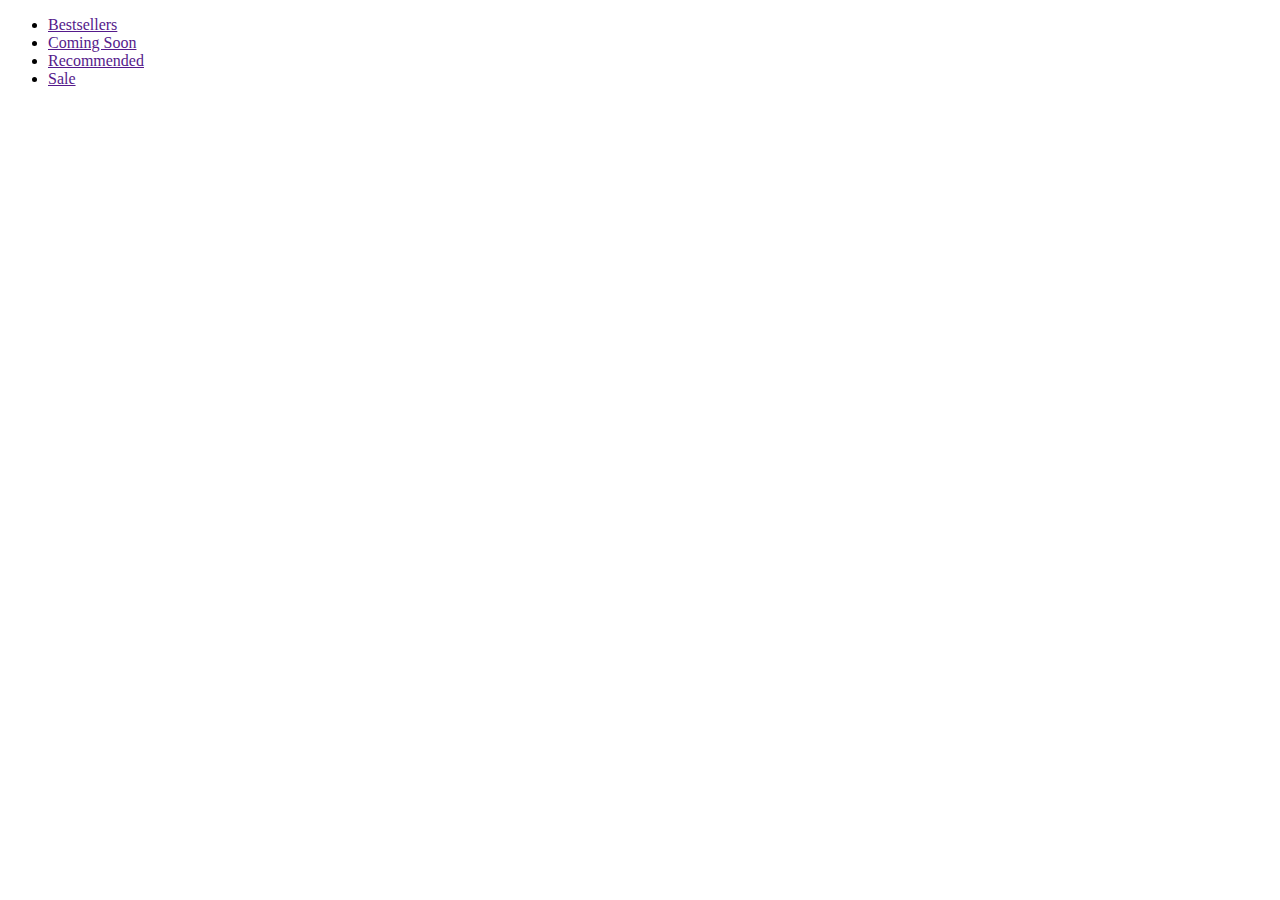
==== final-project/index.html @ de37ac58 "starting final project" ====
<!DOCTYPE html>
<html lang="en">
<head>
	<meta charset="utf-8">
	<meta name="viewport" content="width=device-width, initial-scale=1">
	<title>Bookstory</title>
</head>
<body>
	<header>
		<nav>
			<ul>
				<li><a href="">Bestsellers</a></li>
				<li><a href="">Coming Soon</a></li>
				<li><a href="">Recommended</a></li>
				<li><a href="">Sale</a></li>
			</ul>
		</nav>
	</header>
	<section></section>
	<section></section>
	<section></section>
	<section></section>
<footer></footer>
</body>
</html>
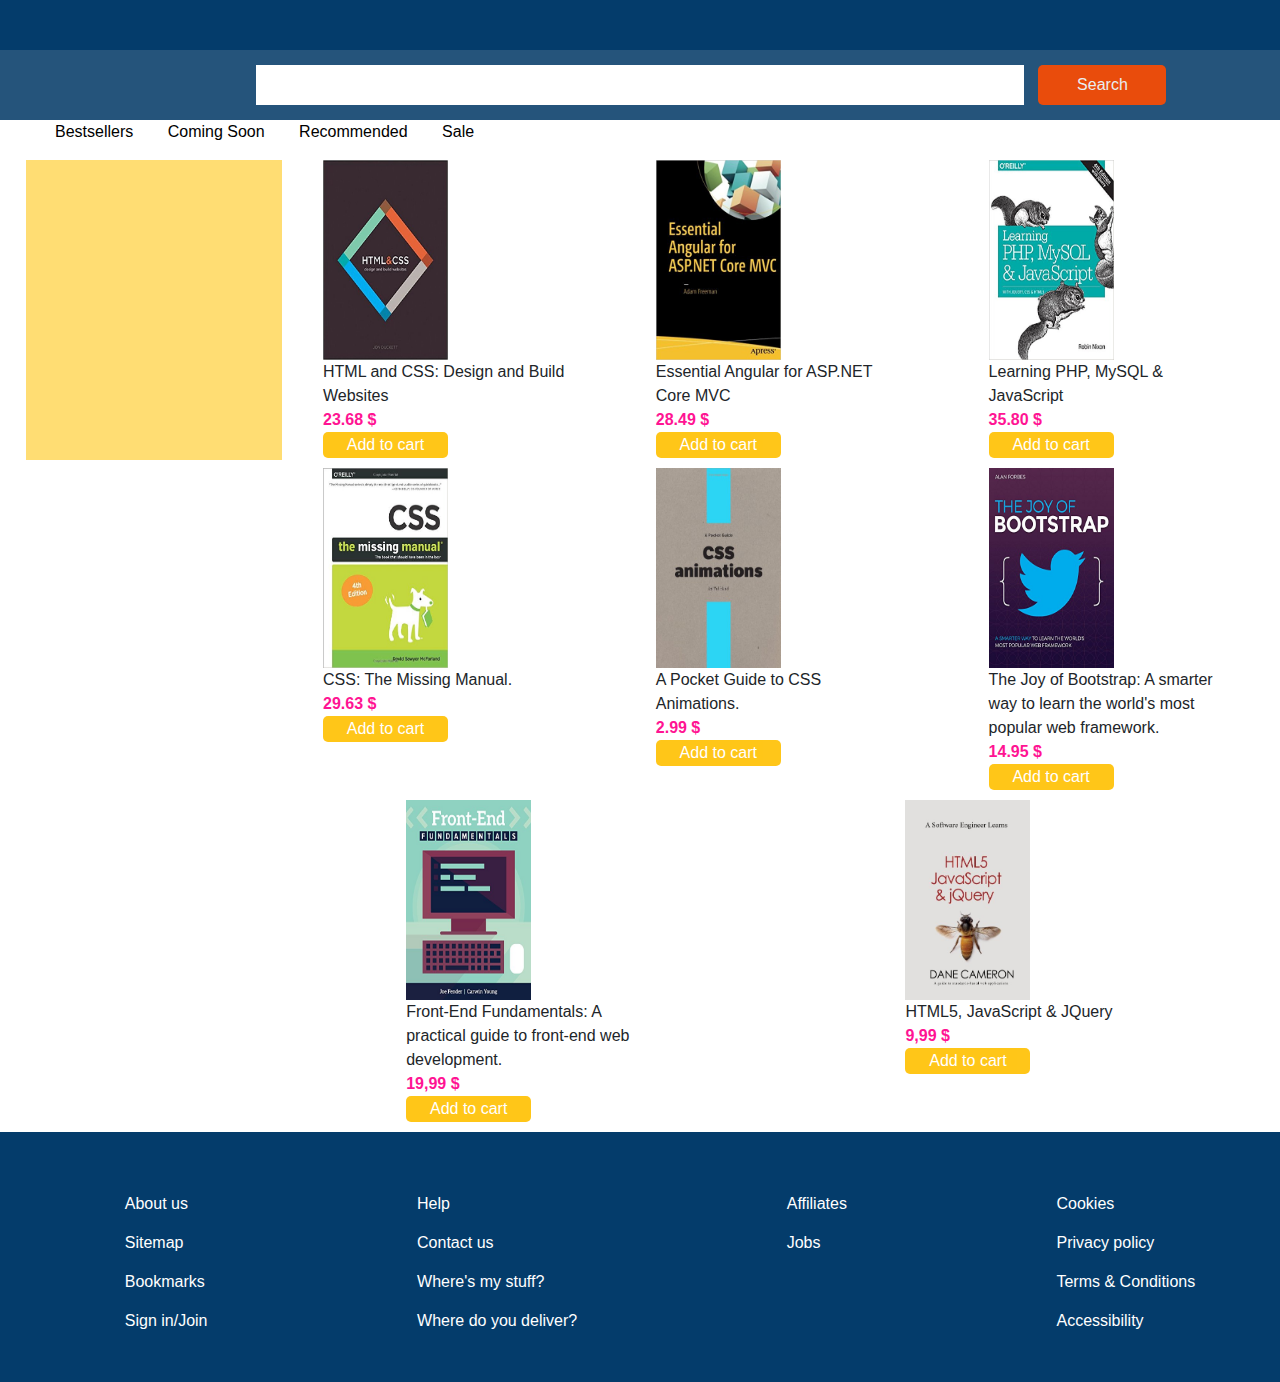
==== commit 31d48d21: "new commit" ====
--- a/final-project/index.html
+++ b/final-project/index.html
@@ -4,22 +4,148 @@
 	<meta charset="utf-8">
 	<meta name="viewport" content="width=device-width, initial-scale=1">
 	<title>Bookstory</title>
+	<link rel="stylesheet" type="text/css" href="src/css/main.css">
+	<!-- Bootstrap CSS -->
+	<link rel="stylesheet" href="https://maxcdn.bootstrapcdn.com/bootstrap/4.0.0/css/bootstrap.min.css" integrity="sha384-Gn5384xqQ1aoWXA+058RXPxPg6fy4IWvTNh0E263XmFcJlSAwiGgFAW/dAiS6JXm" crossorigin="anonymous">
 </head>
 <body>
 	<header>
-		<nav>
+		<!--top area-->
+		<div class="top-area"></div>
+		<div class="search-bar">
+			<form>
+				<input type="text" name="search" placeholder="">
+				<button type="submit" class="search-button hover-button">Search</button>
+			</form>
+		</div>
+		<div class="menu-bar">
+			<nav>
+				<ul class="menu">
+					<li><a href="">Bestsellers</a></li>
+					<li><a href="">Coming Soon</a></li>
+					<li><a href="">Recommended</a></li>
+					<li><a href="">Sale</a></li>
+				</ul>
+			</nav>
+		</div>
+	</header>
+	<main>
+		<section>
+			<aside>
+				<div class="side-menu">
+					<ul>
+						<li><a href=""></a></li>
+						<li><a href=""></a></li>
+						<li><a href=""></a></li>
+						<li><a href=""></a></li>
+						<li><a href=""></a></li>
+						<li><a href=""></a></li>
+					</ul>
+				</div>
+			</aside>
+		</section>
+		<section>
+			<div class="items-list">
+				<figure>
+					<img src="src/img/ducket-html-css.jpg" alt="error" class="image">
+					<figcaption>
+						<span class="name">HTML and CSS: Design and Build Websites</span>
+						<div class="price">23.68 $</div>
+						<button type="button" class="add-button hover-button">Add to cart</button>
+					</figcaption>
+				</figure>
+				<figure>
+					<img src="src/img/freeman-ang.jpg" alt="error" class="image">
+					<figcaption>
+						<span class="name">Essential Angular for ASP.NET Core MVC</span>
+						<div class="price">28.49 $</div>
+						<button type="button" class="add-button hover-button" class="image">Add to cart</button>
+					</figcaption>
+				</figure>
+				<figure>
+					<img src="src/img/nixon-php.jpg" alt="error" class="image">
+					<figcaption>
+						<span class="name">Learning PHP, MySQL & JavaScript</span>
+						<div class="price">35.80 $</div>
+						<button type="button" class="add-button hover-button" class="image">Add to cart</button>
+					</figcaption>
+				</figure>
+				<figure>
+					<img src="src/img/mcfarland-css.jpg" alt="error" class="image">
+					<figcaption>
+						<span class="name">CSS: The Missing Manual.</span>
+						<div class="price">29.63 $</div>
+						<button type="button" class="add-button hover-button">Add to cart</button>
+					</figcaption>
+				</figure>
+				<figure>
+					<img src="src/img/head-css.jpg" alt="error" class="image">
+					<figcaption>
+						<span class="name">A Pocket Guide to CSS Animations.</span>
+						<div class="price">2.99 $</div>
+						<button type="button" class="add-button hover-button">Add to cart</button>
+					</figcaption>
+				</figure>
+				<figure>
+					<img src="src/img/forbes-boot.jpg" alt="error" class="image">
+					<figcaption>
+						<span class="name">The Joy of Bootstrap: A smarter way to learn the world's most popular web framework.</span>
+						<div class="price">14.95 $</div>
+						<button type="button" class="add-button hover-button" class="image">Add to cart</button>
+					</figcaption>
+				</figure>
+				<figure>
+					<img src="src/img/fender-front.jpg" alt="error" class="image">
+					<figcaption>
+						<span class="name">Front-End Fundamentals: A practical guide to front-end web development. </span>
+						<div class="price">19,99 $</div>
+						<button type="button" class="add-button hover-button" class="image">Add to cart</button>
+					</figcaption>
+				</figure>
+				<figure>
+					<img src="src/img/cameron-hjj.jpg" alt="error" class="image">
+					<figcaption>
+						<span class="name">HTML5, JavaScript & JQuery</span>
+						<div class="price">9,99 $</div>
+						<button type="button" class="add-button hover-button">Add to cart</button>
+					</figcaption>
+				</figure>
+			</div>
+		</section>
+		<section></section>
+		<section></section>
+	</main>
+	<footer>
+		<div class="footer">
 			<ul>
-				<li><a href="">Bestsellers</a></li>
-				<li><a href="">Coming Soon</a></li>
-				<li><a href="">Recommended</a></li>
-				<li><a href="">Sale</a></li>
+				<li><a href="">About us</a></li>
+				<li><a href="">Sitemap</a></li>
+				<li><a href="">Bookmarks</a></li>
+				<li><a href="">Sign in/Join</a></li>
 			</ul>
-		</nav>
-	</header>
-	<section></section>
-	<section></section>
-	<section></section>
-	<section></section>
-<footer></footer>
+			<ul>
+				<li><a href="">Help</a></li>
+				<li><a href="">Contact us</a></li>
+				<li><a href="">Where's my stuff?</a></li>
+				<li><a href="">Where do you deliver?</a></li>
+			</ul>
+			<ul>
+				<li><a href="">Affiliates</a></li>
+				<li><a href="">Jobs</a></li>
+			</ul>
+			<ul>
+				<li><a href="">Cookies</a></li>
+				<li><a href="">Privacy policy</a></li>
+				<li><a href="">Terms & Conditions</a></li>
+				<li><a href="">Accessibility</a></li>
+			</ul>
+		</div>
+	</footer>
+	<script type="text/javascript" src="src/js/main.js" async defer></script>
+	<!-- Optional JavaScript -->
+	<!-- jQuery first, then Popper.js, then Bootstrap JS -->
+	<script src="https://code.jquery.com/jquery-3.2.1.slim.min.js" integrity="sha384-KJ3o2DKtIkvYIK3UENzmM7KCkRr/rE9/Qpg6aAZGJwFDMVNA/GpGFF93hXpG5KkN" crossorigin="anonymous"></script>
+	<script src="https://cdnjs.cloudflare.com/ajax/libs/popper.js/1.12.9/umd/popper.min.js" integrity="sha384-ApNbgh9B+Y1QKtv3Rn7W3mgPxhU9K/ScQsAP7hUibX39j7fakFPskvXusvfa0b4Q" crossorigin="anonymous"></script>
+	<script src="https://maxcdn.bootstrapcdn.com/bootstrap/4.0.0/js/bootstrap.min.js" integrity="sha384-JZR6Spejh4U02d8jOt6vLEHfe/JQGiRRSQQxSfFWpi1MquVdAyjUar5+76PVCmYl" crossorigin="anonymous"></script>
 </body>
 </html>--- a/final-project/src/css/main.css
+++ b/final-project/src/css/main.css
@@ -0,0 +1,160 @@
+body {
+	background: lightgrey;
+}
+
+.top-area {
+	width: auto;
+	height: 50px;
+	background: rgba(4, 60, 107, 1);
+}
+
+.search-bar {
+	width: auto;
+	height: 70px;
+	background: rgba(37, 84, 123, 1);
+	display: flex;
+	align-items: center;
+}
+
+.search-bar form {
+	width: 100%;
+}
+
+.search-bar input {
+	width: 60%;
+	height: 40px;
+	border: none;
+	margin-left: 20%;
+}
+
+.search-button {
+	background: rgb(255, 76, 0);
+	opacity: .9;
+	color: rgb(255, 255, 255);
+	width: 10%;
+	height: 40px;
+	border: none;
+	border-radius: 5px;
+	margin: 0 10px 0 10px;
+}
+
+.hover-button:hover {
+	opacity: 1;
+}
+
+/*.adv-search {
+	display: inline-block;
+	width: 150px;
+	height: 40px;
+	border: 1px solid rgba(255, 255, 255, 0.9);
+	margin-right: 30px;
+	text-decoration: none;
+	color: rgba(255, 255, 255, 0.9);
+	text-align: center;
+	padding-top: 7px;
+}
+
+.adv-search:hover {
+	border-color: rgba(255, 255, 255, 1);
+}*/
+
+.menu-bar {
+	width: auto;
+	height: 40px;
+	background: rgba(255, 255, 255, 1);
+}
+
+.menu {
+	
+}
+
+.menu li {
+	display: inline-block;
+}
+
+.menu a {
+	padding: 10px 15px;
+	font: normal 1em Arial, sans-serif;
+	color: black;
+}
+
+.menu a:hover {
+	text-decoration: none;
+	color: black;
+}
+
+.side-menu {
+	display: inline-block;
+	width: 20%;
+	height: 300px;
+	background: #FFDD73;
+	float: left;
+	margin-left: 2%;
+}
+ 
+.side-menu li {
+	list-style-type: none;
+}
+
+.items-list {
+	display: flex;
+	flex-wrap: wrap;
+	justify-content: space-around;
+}
+
+.items-list > figure {
+	position: relative;
+	width: 20%;
+	margin: 0;
+	min-width: 250px;
+	margin-bottom: 10px;
+}
+
+.image {
+	width: 50%;
+	height: 200px;
+}
+
+.name {
+
+}
+
+.price {
+	color: rgb(255, 20, 147);
+	font-weight: bolder;
+}
+
+.add-button {
+	width: 50%;
+	background: rgb(255, 192, 0);
+	color: rgb(255, 255, 255);
+	opacity: .9;
+	border: none;
+	border-radius: 5px;
+	cursor: pointer;
+}
+
+.footer {
+	width: auto;
+	height: 250px;
+	background: rgb(4, 60, 107);
+	display: flex;
+	justify-content: space-around;
+	align-items: flex-start;
+	padding-top: 45px;
+}
+
+.footer li {
+	list-style-type: none;
+	margin: 15px;
+}
+
+.footer a {
+	color: rgb(255, 255, 255);
+	padding: 15px;
+}
+
+.footer a:hover {
+	color: rgb(255, 255, 255);
+	text-decoration-line: none;
+}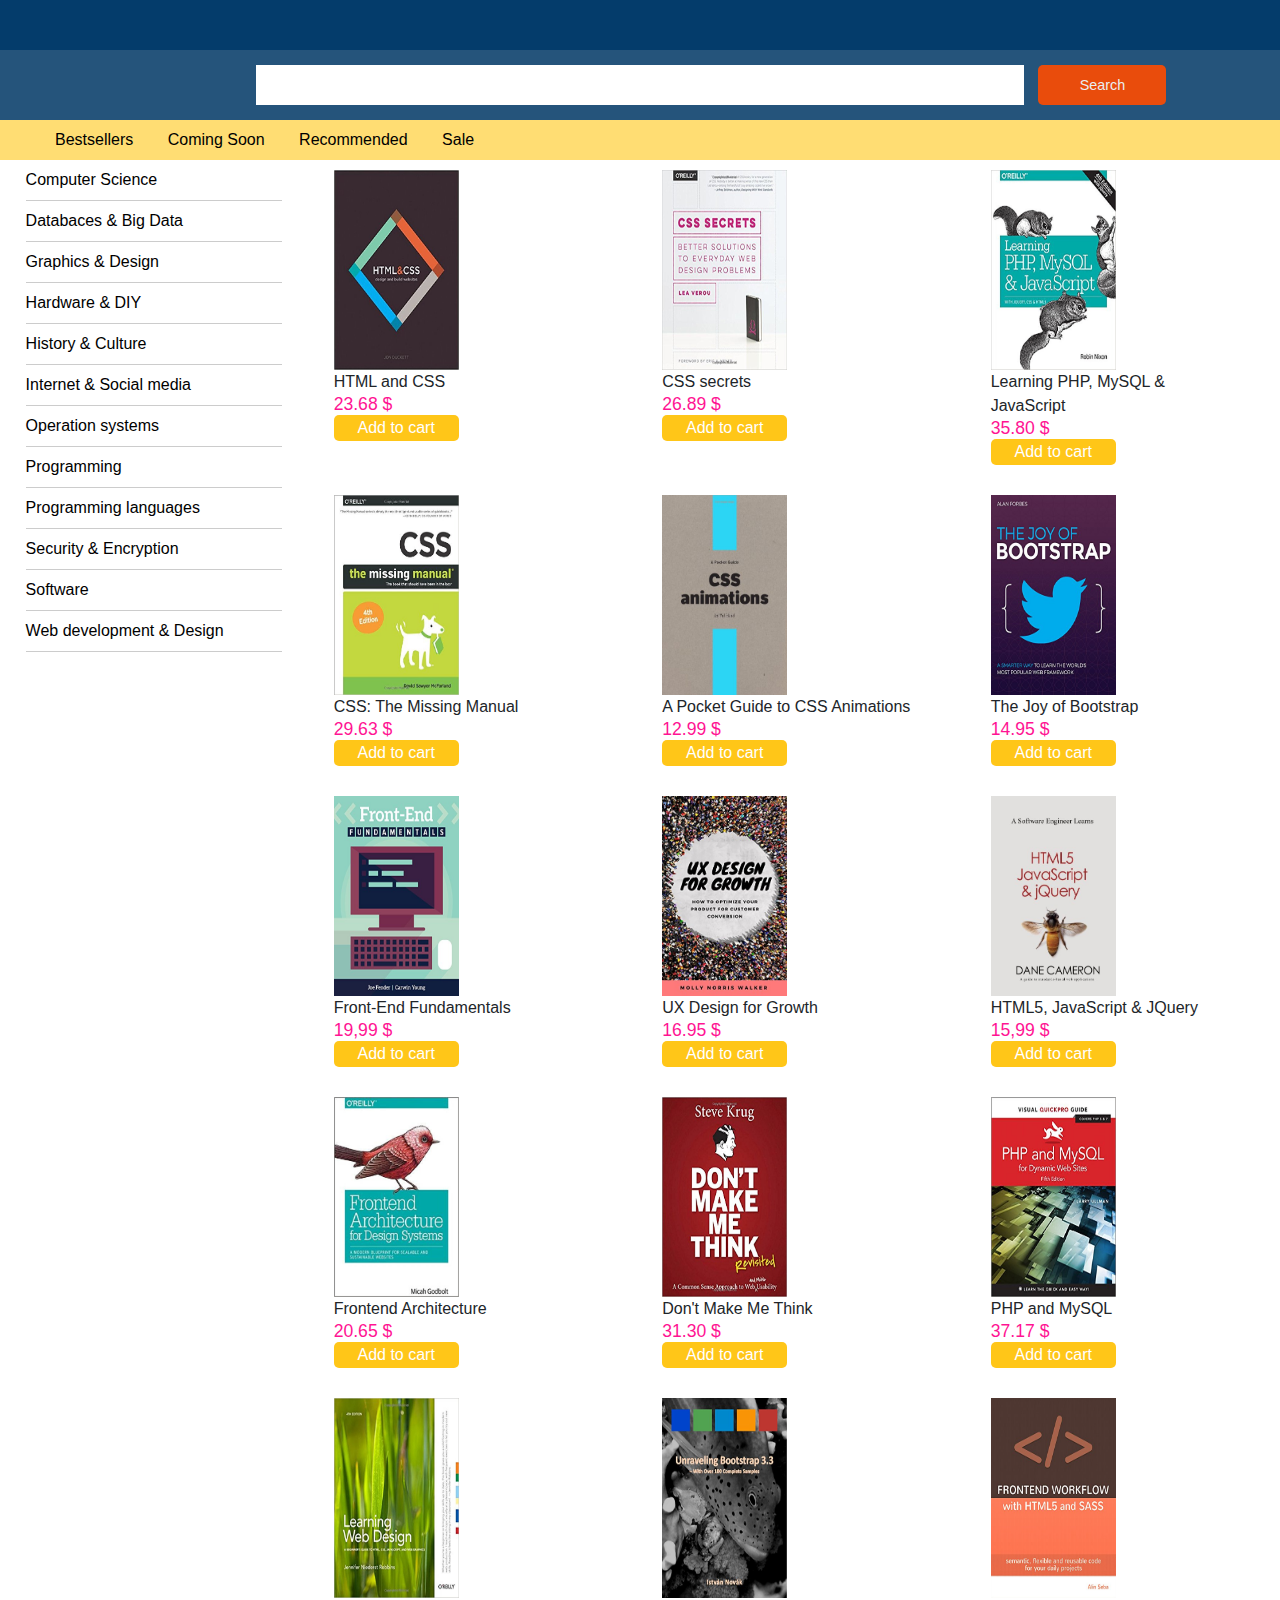
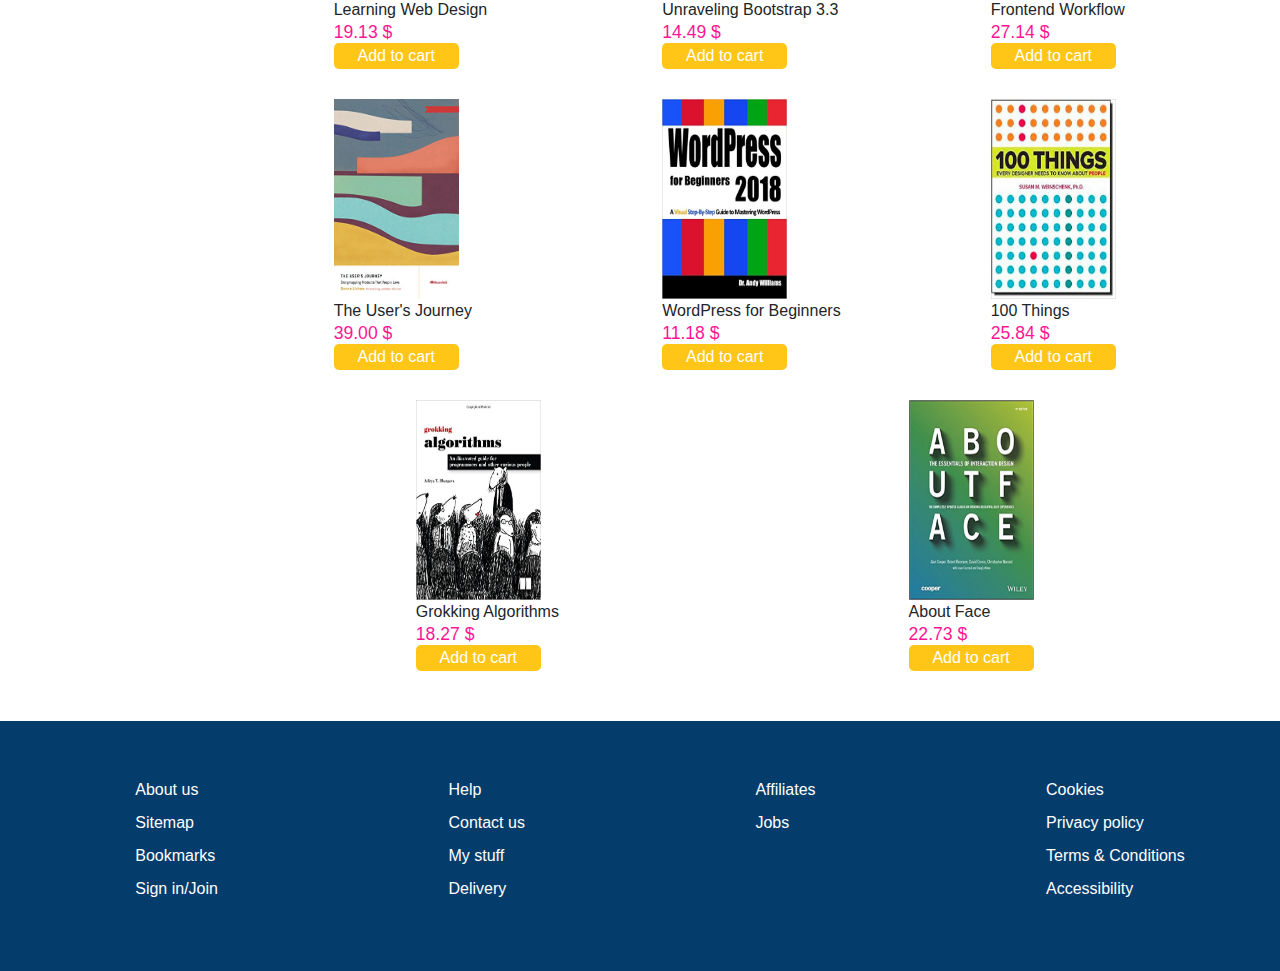
==== commit ac08f100: "new commit" ====
--- a/final-project/index.html
+++ b/final-project/index.html
@@ -11,7 +11,34 @@
 <body>
 	<header>
 		<!--top area-->
-		<div class="top-area"></div>
+		<div class="top-area">
+			<!--
+			<div class="services">
+				<ul>
+					<li>
+						<a href="/"><span>Home</span></a>
+					</li>
+					<li>
+						<a href="">Contact Us</a>
+					</li>
+					<li>
+						<a href="">Help</a>
+					</li>
+				</ul>
+				<ul>
+					<li>
+						<a href="">Order Status</a>
+					</li>
+					<li>
+						<a href="">Wishlist</a>
+					</li>
+					<li>
+						<a href="">Sign in/Join</a>
+					</li>
+				</ul>
+			</div>
+		-->
+		</div>
 		<div class="search-bar">
 			<form>
 				<input type="text" name="search" placeholder="">
@@ -34,12 +61,18 @@
 			<aside>
 				<div class="side-menu">
 					<ul>
-						<li><a href=""></a></li>
-						<li><a href=""></a></li>
-						<li><a href=""></a></li>
-						<li><a href=""></a></li>
-						<li><a href=""></a></li>
-						<li><a href=""></a></li>
+						<li><a href="">Computer Science</a></li>
+						<li><a href="">Databaces & Big Data</a></li>
+						<li><a href="">Graphics & Design</a></li>
+						<li><a href="">Hardware & DIY</a></li>
+						<li><a href="">History & Culture</a></li>
+						<li><a href="">Internet & Social media</a></li>
+						<li><a href="">Operation systems</a></li>
+						<li><a href="">Programming</a></li>
+						<li><a href="">Programming languages</a></li>
+						<li><a href="">Security & Encryption</a></li>
+						<li><a href="">Software</a></li>
+						<li><a href="">Web development & Design</a></li>
 					</ul>
 				</div>
 			</aside>
@@ -49,16 +82,16 @@
 				<figure>
 					<img src="src/img/ducket-html-css.jpg" alt="error" class="image">
 					<figcaption>
-						<span class="name">HTML and CSS: Design and Build Websites</span>
+						<span class="name">HTML and CSS</span>
 						<div class="price">23.68 $</div>
 						<button type="button" class="add-button hover-button">Add to cart</button>
 					</figcaption>
 				</figure>
 				<figure>
-					<img src="src/img/freeman-ang.jpg" alt="error" class="image">
-					<figcaption>
-						<span class="name">Essential Angular for ASP.NET Core MVC</span>
-						<div class="price">28.49 $</div>
+					<img src="src/img/verou-css.jpg" alt="error" class="image">
+					<figcaption>
+						<span class="name">CSS secrets</span>
+						<div class="price">26.89 $</div>
 						<button type="button" class="add-button hover-button" class="image">Add to cart</button>
 					</figcaption>
 				</figure>
@@ -73,7 +106,7 @@
 				<figure>
 					<img src="src/img/mcfarland-css.jpg" alt="error" class="image">
 					<figcaption>
-						<span class="name">CSS: The Missing Manual.</span>
+						<span class="name">CSS: The Missing Manual</span>
 						<div class="price">29.63 $</div>
 						<button type="button" class="add-button hover-button">Add to cart</button>
 					</figcaption>
@@ -81,15 +114,15 @@
 				<figure>
 					<img src="src/img/head-css.jpg" alt="error" class="image">
 					<figcaption>
-						<span class="name">A Pocket Guide to CSS Animations.</span>
-						<div class="price">2.99 $</div>
+						<span class="name">A Pocket Guide to CSS Animations</span>
+						<div class="price">12.99 $</div>
 						<button type="button" class="add-button hover-button">Add to cart</button>
 					</figcaption>
 				</figure>
 				<figure>
 					<img src="src/img/forbes-boot.jpg" alt="error" class="image">
 					<figcaption>
-						<span class="name">The Joy of Bootstrap: A smarter way to learn the world's most popular web framework.</span>
+						<span class="name">The Joy of Bootstrap</span>
 						<div class="price">14.95 $</div>
 						<button type="button" class="add-button hover-button" class="image">Add to cart</button>
 					</figcaption>
@@ -97,19 +130,115 @@
 				<figure>
 					<img src="src/img/fender-front.jpg" alt="error" class="image">
 					<figcaption>
-						<span class="name">Front-End Fundamentals: A practical guide to front-end web development. </span>
+						<span class="name">Front-End Fundamentals</span>
 						<div class="price">19,99 $</div>
 						<button type="button" class="add-button hover-button" class="image">Add to cart</button>
 					</figcaption>
 				</figure>
 				<figure>
+					<img src="src/img/walker-ux.jpg" alt="error" class="image">
+					<figcaption>
+						<span class="name">UX Design for Growth</span>
+						<div class="price">16.95 $</div>
+						<button type="button" class="add-button hover-button">Add to cart</button>
+					</figcaption>
+				</figure>		
+				<figure>
 					<img src="src/img/cameron-hjj.jpg" alt="error" class="image">
 					<figcaption>
 						<span class="name">HTML5, JavaScript & JQuery</span>
-						<div class="price">9,99 $</div>
-						<button type="button" class="add-button hover-button">Add to cart</button>
-					</figcaption>
-				</figure>
+						<div class="price">15,99 $</div>
+						<button type="button" class="add-button hover-button">Add to cart</button>
+					</figcaption>
+				</figure>
+				<figure>
+					<img src="src/img/godbolt-front.jpg" alt="error" class="image">
+					<figcaption>
+						<span class="name">Frontend Architecture</span>
+						<div class="price">20.65 $</div>
+						<button type="button" class="add-button hover-button">Add to cart</button>
+					</figcaption>
+				</figure>
+				<figure>
+					<img src="src/img/krug-think.jpg" alt="error" class="image">
+					<figcaption>
+						<span class="name">Don't Make Me Think</span>
+						<div class="price">31.30 $</div>
+						<button type="button" class="add-button hover-button">Add to cart</button>
+					</figcaption>
+				</figure>
+				<figure>
+					<img src="src/img/ullman-php.jpg" alt="error" class="image">
+					<figcaption>
+						<span class="name">PHP and MySQL</span>
+						<div class="price">37.17 $</div>
+						<button type="button" class="add-button hover-button">Add to cart</button>
+					</figcaption>
+				</figure>
+				<figure>
+					<img src="src/img/robbins-web.jpg" alt="error" class="image">
+					<figcaption>
+						<span class="name">Learning Web Design</span>
+						<div class="price">19.13 $</div>
+						<button type="button" class="add-button hover-button">Add to cart</button>
+					</figcaption>
+				</figure>
+				<figure>
+					<img src="src/img/novak-boot.jpg" alt="error" class="image">
+					<figcaption>
+						<span class="name">Unraveling Bootstrap 3.3</span>
+						<div class="price">14.49 $</div>
+						<button type="button" class="add-button hover-button">Add to cart</button>
+					</figcaption>
+				</figure>
+				<figure>
+					<img src="src/img/seba-front.jpg" alt="error" class="image">
+					<figcaption>
+						<span class="name">Frontend Workflow</span>
+						<div class="price">27.14 $</div>
+						<button type="button" class="add-button hover-button">Add to cart</button>
+					</figcaption>
+				</figure>
+				<figure>
+					<img src="src/img/lichaw-ux.jpg" alt="error" class="image">
+					<figcaption>
+						<span class="name">The User's Journey</span>
+						<div class="price">39.00 $</div>
+						<button type="button" class="add-button hover-button">Add to cart</button>
+					</figcaption>
+				</figure>	
+				<figure>
+					<img src="src/img/williams-press.jpg" alt="error" class="image">
+					<figcaption>
+						<span class="name">WordPress for Beginners</span>
+						<div class="price">11.18 $</div>
+						<button type="button" class="add-button hover-button">Add to cart</button>
+					</figcaption>
+				</figure>
+				<figure>
+					<img src="src/img/weinschenk-100.jpg" alt="error" class="image">
+					<figcaption>
+						<span class="name">100 Things</span>
+						<div class="price">25.84 $</div>
+						<button type="button" class="add-button hover-button">Add to cart</button>
+					</figcaption>
+				</figure>
+				<figure>
+					<img src="src/img/bhagrava-algo.jpg" alt="error" class="image">
+					<figcaption>
+						<span class="name">Grokking Algorithms</span>
+						<div class="price">18.27 $</div>
+						<button type="button" class="add-button hover-button">Add to cart</button>
+					</figcaption>
+				</figure>			
+				<figure>
+					<img src="src/img/cooper-design.jpg" alt="error" class="image">
+					<figcaption>
+						<span class="name">About Face</span>
+						<div class="price">22.73 $</div>
+						<button type="button" class="add-button hover-button">Add to cart</button>
+					</figcaption>
+				</figure>			
 			</div>
 		</section>
 		<section></section>
@@ -126,8 +255,8 @@
 			<ul>
 				<li><a href="">Help</a></li>
 				<li><a href="">Contact us</a></li>
-				<li><a href="">Where's my stuff?</a></li>
-				<li><a href="">Where do you deliver?</a></li>
+				<li><a href="">My stuff</a></li>
+				<li><a href="">Delivery</a></li>
 			</ul>
 			<ul>
 				<li><a href="">Affiliates</a></li>
--- a/final-project/src/css/main.css
+++ b/final-project/src/css/main.css
@@ -1,5 +1,5 @@
 body {
-	background: lightgrey;
+	background:;
 }
 
 .top-area {
@@ -7,6 +7,12 @@
 	height: 50px;
 	background: rgba(4, 60, 107, 1);
 }
+
+.services ul {
+	list-style-type: none;
+}
+
+
 
 .search-bar {
 	width: auto;
@@ -28,14 +34,16 @@
 }
 
 .search-button {
+	width: 10%;
+	height: 40px;
 	background: rgb(255, 76, 0);
 	opacity: .9;
+	font: .9em normal Roboto, sans-serif;
 	color: rgb(255, 255, 255);
-	width: 10%;
-	height: 40px;
 	border: none;
 	border-radius: 5px;
 	margin: 0 10px 0 10px;
+
 }
 
 .hover-button:hover {
@@ -61,7 +69,7 @@
 .menu-bar {
 	width: auto;
 	height: 40px;
-	background: rgba(255, 255, 255, 1);
+	background: rgba(255, 221, 115, 1);
 }
 
 .menu {
@@ -70,32 +78,51 @@
 
 .menu li {
 	display: inline-block;
+	line-height: 40px;
 }
 
 .menu a {
 	padding: 10px 15px;
-	font: normal 1em Arial, sans-serif;
+	font: normal 1em Roboto, sans-serif;
 	color: black;
 }
 
 .menu a:hover {
-	text-decoration: none;
+	text-decoration-line: none;
+	color: black;
+	border-bottom: 3px solid rgb(255, 76, 0);
+}
+
+.side-menu {
+	width: 20%;
+	height: 300px;
+	float: left;
+	margin-left: 2%;
+	margin-right: 1%;
+}
+ 
+.side-menu ul {
+	padding-left: 0;
+}
+
+.side-menu li {
+	list-style-type: none;
+	border-bottom: 1px solid rgba(0, 0, 0, 0.2);
+	line-height: 2.5em;
+}
+
+.side-menu a {
+	padding: 10px 10px 10px 0;
+	font: normal 1em Roboto, sans-serif;
 	color: black;
 }
 
-.side-menu {
-	display: inline-block;
-	width: 20%;
-	height: 300px;
-	background: #FFDD73;
-	float: left;
-	margin-left: 2%;
-}
- 
-.side-menu li {
-	list-style-type: none;
+.side-menu a:hover {
+	text-decoration-line: none;
+	color: black;
 }
 
+/*список товаров*/
 .items-list {
 	display: flex;
 	flex-wrap: wrap;
@@ -107,7 +134,8 @@
 	width: 20%;
 	margin: 0;
 	min-width: 250px;
-	margin-bottom: 10px;
+	margin-top: 10px;
+	margin-bottom: 20px;
 }
 
 .image {
@@ -116,12 +144,12 @@
 }
 
 .name {
-
+	font-size: medium;
 }
 
 .price {
 	color: rgb(255, 20, 147);
-	font-weight: bolder;
+	font: 1.1em Roboto, sans-serif;
 }
 
 .add-button {
@@ -142,6 +170,8 @@
 	justify-content: space-around;
 	align-items: flex-start;
 	padding-top: 45px;
+	margin-top: 30px;
+	font: 1em normal Roboto, sans-serif;
 }
 
 .footer li {
